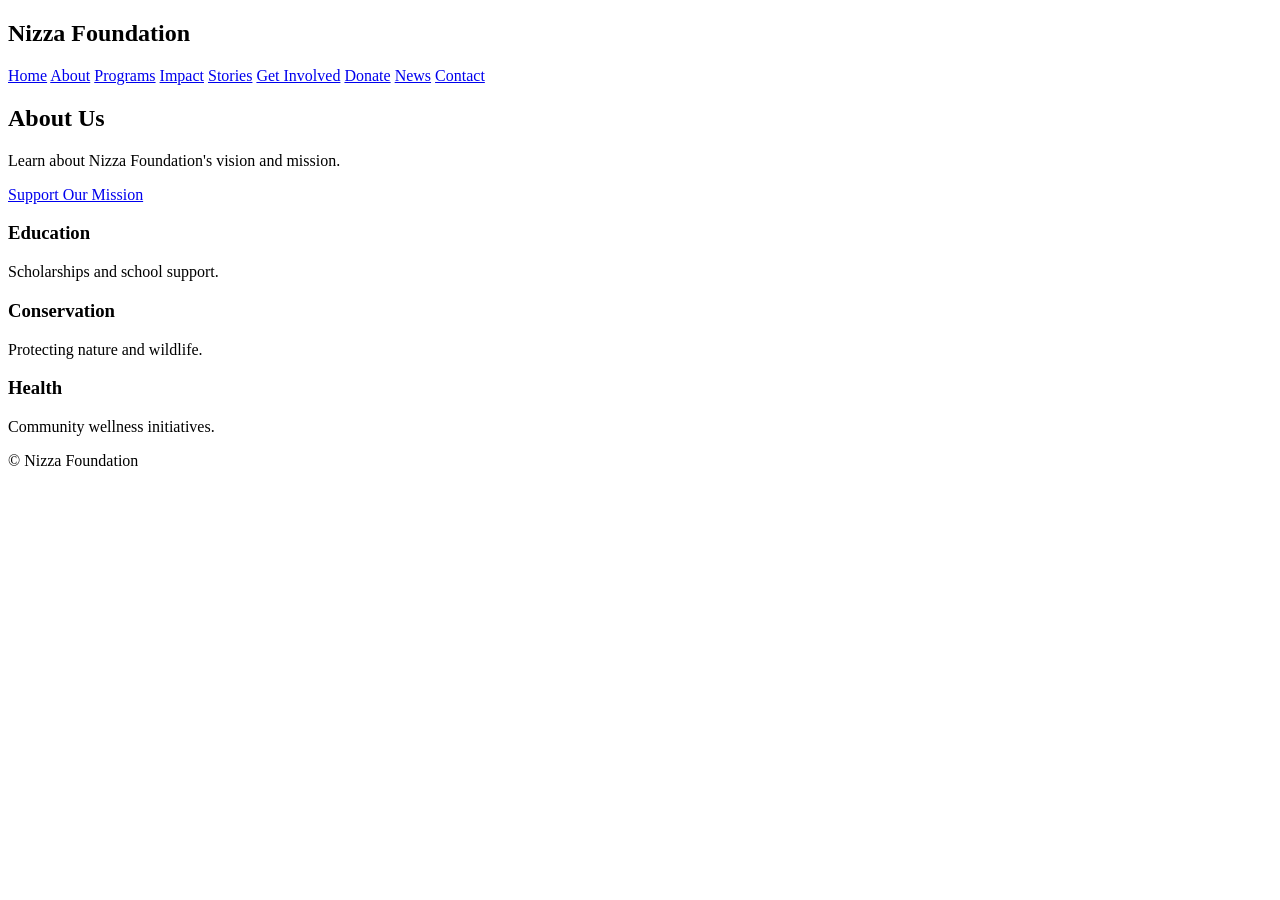
==== about.html @ e601cf13 "Add files via upload" ====
<!DOCTYPE html>
<html>
<head>
<meta charset="utf-8">
<meta name="viewport" content="width=device-width,initial-scale=1">
<title>Nizza Foundation | About Us</title>
<link href="https://fonts.googleapis.com/css2?family=Montserrat:wght@400;600;700&family=Open+Sans:wght@400;600&display=swap" rel="stylesheet">
<link rel="stylesheet" href="assets/css/style.css">
</head>
<body>
<header>
<h2>Nizza Foundation</h2>

<nav>
<a href="index.html">Home</a>
<a href="about.html">About</a>
<a href="programs.html">Programs</a>
<a href="impact.html">Impact</a>
<a href="stories.html">Stories</a>
<a href="volunteer.html">Get Involved</a>
<a href="donate.html">Donate</a>
<a href="news.html">News</a>
<a href="contact.html">Contact</a>
</nav>

</header>
<section class="hero">
<h1>About Us</h1>
<p>Learn about Nizza Foundation's vision and mission.</p>
<a class="btn" href="donate.html">Support Our Mission</a>
</section>
<section class="container">
<div class="cards">
<div class="card"><h3>Education</h3><p>Scholarships and school support.</p></div>
<div class="card"><h3>Conservation</h3><p>Protecting nature and wildlife.</p></div>
<div class="card"><h3>Health</h3><p>Community wellness initiatives.</p></div>
</div>
</section>
<footer>© Nizza Foundation</footer>
<script src="assets/js/main.js"></script>
</body>
</html>
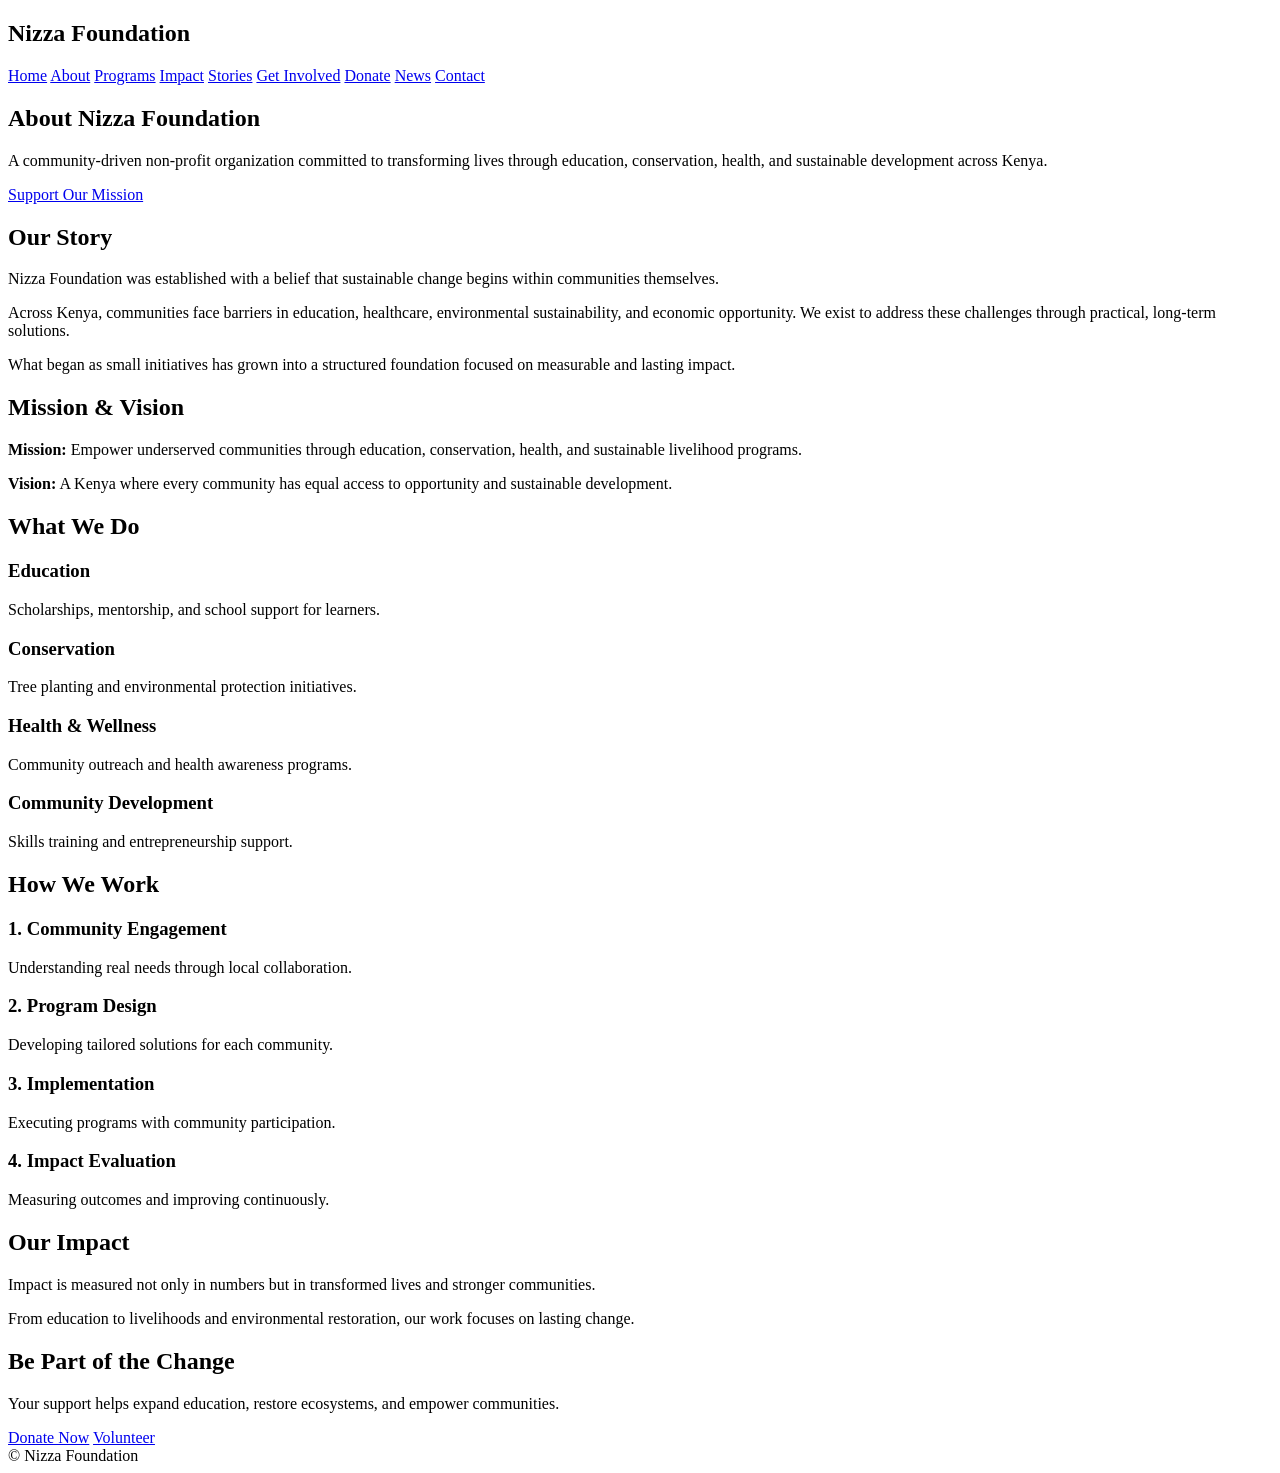
==== commit 008726a2: "Update about.html" ====
--- a/about.html
+++ b/about.html
@@ -1,42 +1,148 @@
 <!DOCTYPE html>
-<html>
+<html lang="en">
 <head>
 <meta charset="utf-8">
 <meta name="viewport" content="width=device-width,initial-scale=1">
 <title>Nizza Foundation | About Us</title>
+
 <link href="https://fonts.googleapis.com/css2?family=Montserrat:wght@400;600;700&family=Open+Sans:wght@400;600&display=swap" rel="stylesheet">
-<link rel="stylesheet" href="assets/css/style.css">
+
+<link rel="stylesheet" href="assets/css/about.css">
 </head>
+
 <body>
-<header>
-<h2>Nizza Foundation</h2>
 
-<nav>
-<a href="index.html">Home</a>
-<a href="about.html">About</a>
-<a href="programs.html">Programs</a>
-<a href="impact.html">Impact</a>
-<a href="stories.html">Stories</a>
-<a href="volunteer.html">Get Involved</a>
-<a href="donate.html">Donate</a>
-<a href="news.html">News</a>
-<a href="contact.html">Contact</a>
-</nav>
+<header class="header">
+    <h2 class="logo">Nizza Foundation</h2>
 
+    <nav class="nav">
+        <a href="index.html">Home</a>
+        <a href="about.html" class="active">About</a>
+        <a href="programs.html">Programs</a>
+        <a href="impact.html">Impact</a>
+        <a href="stories.html">Stories</a>
+        <a href="volunteer.html">Get Involved</a>
+        <a href="donate.html">Donate</a>
+        <a href="news.html">News</a>
+        <a href="contact.html">Contact</a>
+    </nav>
 </header>
+
+<!-- HERO -->
 <section class="hero">
-<h1>About Us</h1>
-<p>Learn about Nizza Foundation's vision and mission.</p>
-<a class="btn" href="donate.html">Support Our Mission</a>
+    <h1>About Nizza Foundation</h1>
+    <p>
+        A community-driven non-profit organization committed to transforming lives through education, conservation, health, and sustainable development across Kenya.
+    </p>
+    <a class="btn" href="donate.html">Support Our Mission</a>
 </section>
-<section class="container">
-<div class="cards">
-<div class="card"><h3>Education</h3><p>Scholarships and school support.</p></div>
-<div class="card"><h3>Conservation</h3><p>Protecting nature and wildlife.</p></div>
-<div class="card"><h3>Health</h3><p>Community wellness initiatives.</p></div>
-</div>
+
+<!-- STORY -->
+<section class="section">
+    <h2>Our Story</h2>
+    <p>
+        Nizza Foundation was established with a belief that sustainable change begins within communities themselves.
+    </p>
+    <p>
+        Across Kenya, communities face barriers in education, healthcare, environmental sustainability, and economic opportunity. We exist to address these challenges through practical, long-term solutions.
+    </p>
+    <p>
+        What began as small initiatives has grown into a structured foundation focused on measurable and lasting impact.
+    </p>
 </section>
-<footer>© Nizza Foundation</footer>
+
+<!-- MISSION / VISION -->
+<section class="section">
+    <h2>Mission & Vision</h2>
+
+    <p><strong>Mission:</strong> Empower underserved communities through education, conservation, health, and sustainable livelihood programs.</p>
+
+    <p><strong>Vision:</strong> A Kenya where every community has equal access to opportunity and sustainable development.</p>
+</section>
+
+<!-- WHAT WE DO -->
+<section class="section">
+    <h2>What We Do</h2>
+
+    <div class="grid">
+        <div class="card">
+            <h3>Education</h3>
+            <p>Scholarships, mentorship, and school support for learners.</p>
+        </div>
+
+        <div class="card">
+            <h3>Conservation</h3>
+            <p>Tree planting and environmental protection initiatives.</p>
+        </div>
+
+        <div class="card">
+            <h3>Health & Wellness</h3>
+            <p>Community outreach and health awareness programs.</p>
+        </div>
+
+        <div class="card">
+            <h3>Community Development</h3>
+            <p>Skills training and entrepreneurship support.</p>
+        </div>
+    </div>
+</section>
+
+<!-- HOW WE WORK -->
+<section class="section">
+    <h2>How We Work</h2>
+
+    <div class="process">
+        <div class="step">
+            <h3>1. Community Engagement</h3>
+            <p>Understanding real needs through local collaboration.</p>
+        </div>
+
+        <div class="step">
+            <h3>2. Program Design</h3>
+            <p>Developing tailored solutions for each community.</p>
+        </div>
+
+        <div class="step">
+            <h3>3. Implementation</h3>
+            <p>Executing programs with community participation.</p>
+        </div>
+
+        <div class="step">
+            <h3>4. Impact Evaluation</h3>
+            <p>Measuring outcomes and improving continuously.</p>
+        </div>
+    </div>
+</section>
+
+<!-- IMPACT -->
+<section class="section">
+    <h2>Our Impact</h2>
+
+    <p>
+        Impact is measured not only in numbers but in transformed lives and stronger communities.
+    </p>
+
+    <p>
+        From education to livelihoods and environmental restoration, our work focuses on lasting change.
+    </p>
+</section>
+
+<!-- CTA -->
+<section class="cta">
+    <h2>Be Part of the Change</h2>
+    <p>Your support helps expand education, restore ecosystems, and empower communities.</p>
+
+    <div class="cta-buttons">
+        <a href="donate.html" class="btn primary">Donate Now</a>
+        <a href="volunteer.html" class="btn secondary">Volunteer</a>
+    </div>
+</section>
+
+<footer class="footer">
+    © Nizza Foundation
+</footer>
+
 <script src="assets/js/main.js"></script>
+
 </body>
-</html>+</html>
